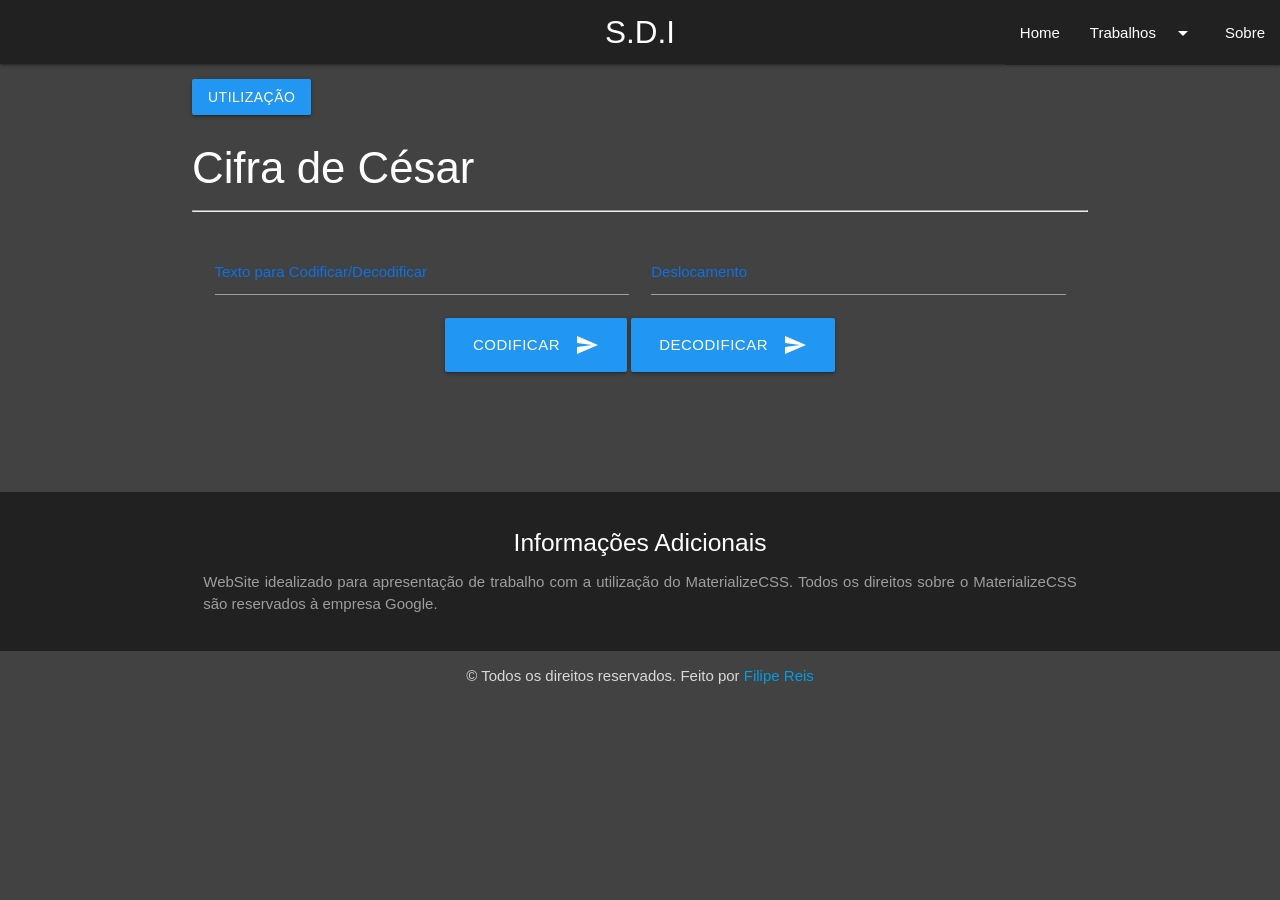
==== cifradecesar.html @ 907325c3 "Add files via upload" ====
<!DOCTYPE html>
<html lang="pt-br">
  <head>
    <meta http-equiv="Content-Type" content="text/html; charset=UTF-8"/>
    <title>S.D.I - Cifra de César</title>
    <meta name="viewport" content="width=device-width, initial-scale=1">
    
    <!-- CSS  -->
    <link href="https://fonts.googleapis.com/icon?family=Material+Icons" rel="stylesheet">
    <link href="css/materialize.css" type="text/css" rel="stylesheet" media="screen,projection"/>
    <link href="css/style.css" type="text/css" rel="stylesheet" media="screen,projection"/>
  </head>
    <body class="grey darken-3">

     <!-- Barra de Navegação -->
      <header>
        <div>
          <ul id="dropdownOne" class="dropdown-content">
            <li><a href="cifradecesar.html"><span class="black-text">Cifra de César</span></a></li>
            <li class="divider"></li>
            <li><a href="cifradevigenere.html"><span class="black-text">Cifra de Vigenère</span></a></li>
          </ul>

          <ul id="dropdownTwo" class="dropdown-content">
            <li><a href="cifradecesar.html"><span class="black-text">Cifra de César</span></a></li>
            <li class="divider"></li>
            <li><a href="cifradevigenere.html"><span class="black-text">Cifra de Vigenère</span></a></li>
          </ul>
        
          <nav class="grey darken-4" role="navigation">
            <div class="nav-wrapper">
              <a href="index.html" id="logo-container" class="brand-logo center">S.D.I</a>
              <ul class="right grey darken-4 hide-on-med-and-down">
                <li><a class=" waves-effect" href="index.html">Home</a></li>
                <li><a class="dropdown-trigger waves-effect" href="#!" data-target="dropdownOne">Trabalhos<i class="material-icons right">arrow_drop_down</i></a></li>
                <li><a class=" waves-effect" href="sobre.html">Sobre</a></li>
              </ul>

              <ul id="nav-mobile" class="sidenav grey darken-4 no-pad-bot">
                <li><a href="index.html"><span class="white-text waves-effect">Home</span></a></li>
                <li><a class="dropdown-trigger waves-effect" href="#!" data-target="dropdownTwo"><span class="white-text">Trabalhos<i class="material-icons right">arrow_drop_down</i></span></a></li>
                <li><a href="sobre.html"><span class="white-text waves-effect">Sobre</span></a></li> 
              </ul>
              <a href="#" data-target="nav-mobile" class="sidenav-trigger"><i class="material-icons">menu</i></a>
            </div>
          </nav>         
        </div>      
      </header>
      
      <!-- Conteúdo Principal -->
      <main>
        <div class="section container">
          <!-- Disparo do modal -->
          <a class="blue waves-effect waves-light btn modal-trigger" href="#modal1">utilização</a>

          <!-- Estrutura do Modal -->
          <div id="modal1" class="modal">
            <div class="modal-content">
              <h4>Instruções de uso</h4>
              <p>1º Digite uma frase na caixa 'Texto para Codificar/Decodificar';</p>
              <p>2º Escolha a chave na seção Deslocamento;</p>
              <p>3º Se Codificação clique em Codificar;</p>
              <p>4º Se Decodificação clique em Decodificar.</p>
            </div>
            <div class="modal-footer">
              <a href="#!" class="modal-close waves-effect waves-green btn-flat">Ok</a>
            </div>
          </div>

          <!-- Cifra de César -->
          <h3 id="cifra_cesar" class="white-text text-lighten-4">Cifra de César</h3>
          <hr />
          <div class="">
            <div class="section row">
              <form action="" class="col m12 s12 l12">
                <div class="input-field col s6">
                  <input type="text" name="" id="texto_codificar" class="validate"/>
                  <label for="texto_codificar">Texto para Codificar/Decodificar</label>
                </div>

                <div class="input-field col s6">
                  <input type="text" name="" id="deslocamento" class="validate" />
                  <label for="deslocamento">Deslocamento</label>
                </div>
              </form>
              <div class="row center">
                <a href="#" id="download-button1" class="btn-large waves-effect waves-light blue" onclick="cifraDeCesarCodifica()">Codificar<i class="material-icons right">send</i></a>
                <a href="#" id="download-button2" class="btn-large waves-effect waves-light blue" onclick="cifraDeCesarDecodifica()">Decodificar<i class="material-icons right">send</i></a>
              </div>

              <div class="section row" >
                <div id="resultados"></div>
              </div>
            </div>
          </div>
        </div>    
      </main>

      <!-- Rodapé -->
      <footer class="page-footer grey darken-4">
        <div class="container">
          <div class="row">
            <div class="col l12 s12 m12">
              <h5 class="white-text center-align">Informações Adicionais</h5>
              <p class="grey-text text-justify">WebSite idealizado para apresentação de trabalho com a utilização do MaterializeCSS. Todos os direitos sobre o MaterializeCSS são reservados à empresa Google.</p>
            </div>              
          </div>
        </div>

        <div class="footer-copyright grey darken-3">
          <div class="container">
            <div class="center-align">
              <span>&copy Todos os direitos reservados.</span>
              <span>Feito por <a href="https://github.com/filipedosreissantos">Filipe Reis</a></span>
            </div>
          </div>
        </div>
      </footer>

      <script type="text/javascript" src="js/jquery-2.1.1.js"></script>
      <script type="text/javascript" src="js/materialize.js"></script>
      <script type="text/javascript" src="js/init.js"></script>
      <script type="text/javascript" src="js/cifraDeCesar.js"></script>
    </body>
</html>
---- css/style.css ----
.text-justify {
    text-align: justify;
}

.div-scroll {
    overflow: auto;
}

.input-field label {
    color:rgb(13, 113, 228);
  }
  /* label focus color */
  .input-field input[type=text]:focus + label input[type=email]:focus {
    color: rgb(13, 113, 228);
  }
  /* label underline focus color */
  .input-field input[type=text]:focus input[type=email]:focus{
    border-bottom: 1px solid rgb(13, 113, 228);
    box-shadow: 0 1px 0 0 rgb(13, 113, 228);
  }
  /* valid color */
  .input-field input[type=text].valid input[type=email].valid{
    border-bottom: 1px solid rgb(13, 113, 228);
    box-shadow: 0 1px 0 0 rgb(13, 113, 228);
  }
  /* invalid color */
  .input-field input[type=text].invalid input[type=email].invalid{
    border-bottom: 1px solid rgb(13, 113, 228);
    box-shadow: 0 1px 0 0 rgb(13, 113, 228);
  }
  /* icon prefix focus color */
  .input-field .prefix.active {
    color: rgb(13, 113, 228);
  
  }
  
  input:not([type]):focus:not([readonly]),
  input[type=text]:not(.browser-default):focus:not([readonly]),
  input[type=password]:not(.browser-default):focus:not([readonly]),
  input[type=email]:not(.browser-default):focus:not([readonly]),
  input[type=url]:not(.browser-default):focus:not([readonly]),
  input[type=time]:not(.browser-default):focus:not([readonly]),
  input[type=date]:not(.browser-default):focus:not([readonly]),
  input[type=datetime]:not(.browser-default):focus:not([readonly]),
  input[type=datetime-local]:not(.browser-default):focus:not([readonly]),
  input[type=tel]:not(.browser-default):focus:not([readonly]),
  input[type=number]:not(.browser-default):focus:not([readonly]),
  input[type=search]:not(.browser-default):focus:not([readonly]),
  textarea.materialize-textarea:focus:not([readonly]) {
    border-bottom: 1px solid rgb(13, 113, 228);
    -webkit-box-shadow: 0 1px 0 0 rgb(13, 113, 228);
            box-shadow: 0 1px 0 0 rgb(13, 113, 228);
  }
  
  input:not([type]):focus:not([readonly]) + label,
  input[type=text]:not(.browser-default):focus:not([readonly]) + label,
  input[type=password]:not(.browser-default):focus:not([readonly]) + label,
  input[type=email]:not(.browser-default):focus:not([readonly]) + label,
  input[type=url]:not(.browser-default):focus:not([readonly]) + label,
  input[type=time]:not(.browser-default):focus:not([readonly]) + label,
  input[type=date]:not(.browser-default):focus:not([readonly]) + label,
  input[type=datetime]:not(.browser-default):focus:not([readonly]) + label,
  input[type=datetime-local]:not(.browser-default):focus:not([readonly]) + label,
  input[type=tel]:not(.browser-default):focus:not([readonly]) + label,
  input[type=number]:not(.browser-default):focus:not([readonly]) + label,
  input[type=search]:not(.browser-default):focus:not([readonly]) + label,
  textarea.materialize-textarea:focus:not([readonly]) + label {
    color: rgb(13, 113, 228);
  }
  
  input:not([type]):focus.valid ~ label,
  input[type=text]:not(.browser-default):focus.valid ~ label,
  input[type=password]:not(.browser-default):focus.valid ~ label,
  input[type=email]:not(.browser-default):focus.valid ~ label,
  input[type=url]:not(.browser-default):focus.valid ~ label,
  input[type=time]:not(.browser-default):focus.valid ~ label,
  input[type=date]:not(.browser-default):focus.valid ~ label,
  input[type=datetime]:not(.browser-default):focus.valid ~ label,
  input[type=datetime-local]:not(.browser-default):focus.valid ~ label,
  input[type=tel]:not(.browser-default):focus.valid ~ label,
  input[type=number]:not(.browser-default):focus.valid ~ label,
  input[type=search]:not(.browser-default):focus.valid ~ label,
  textarea.materialize-textarea:focus.valid ~ label {
    color: rgb(13, 113, 228);
  }
  
  /* Validation Sass Placeholders */
  input.valid:not([type]), input.valid:not([type]):focus,
  input[type=text].valid:not(.browser-default),
  input[type=text].valid:not(.browser-default):focus,
  input[type=password].valid:not(.browser-default),
  input[type=password].valid:not(.browser-default):focus,
  input[type=email].valid:not(.browser-default),
  input[type=email].valid:not(.browser-default):focus,
  input[type=url].valid:not(.browser-default),
  input[type=url].valid:not(.browser-default):focus,
  input[type=time].valid:not(.browser-default),
  input[type=time].valid:not(.browser-default):focus,
  input[type=date].valid:not(.browser-default),
  input[type=date].valid:not(.browser-default):focus,
  input[type=datetime].valid:not(.browser-default),
  input[type=datetime].valid:not(.browser-default):focus,
  input[type=datetime-local].valid:not(.browser-default),
  input[type=datetime-local].valid:not(.browser-default):focus,
  input[type=tel].valid:not(.browser-default),
  input[type=tel].valid:not(.browser-default):focus,
  input[type=number].valid:not(.browser-default),
  input[type=number].valid:not(.browser-default):focus,
  input[type=search].valid:not(.browser-default),
  input[type=search].valid:not(.browser-default):focus,
  textarea.materialize-textarea.valid,
  textarea.materialize-textarea.valid:focus, .select-wrapper.valid > input.select-dropdown {
    border-bottom: 1px solid rgb(13, 113, 228);
    -webkit-box-shadow: 0 1px 0 0 rgb(13, 113, 228);
            box-shadow: 0 1px 0 0 rgb(13, 113, 228);
  }
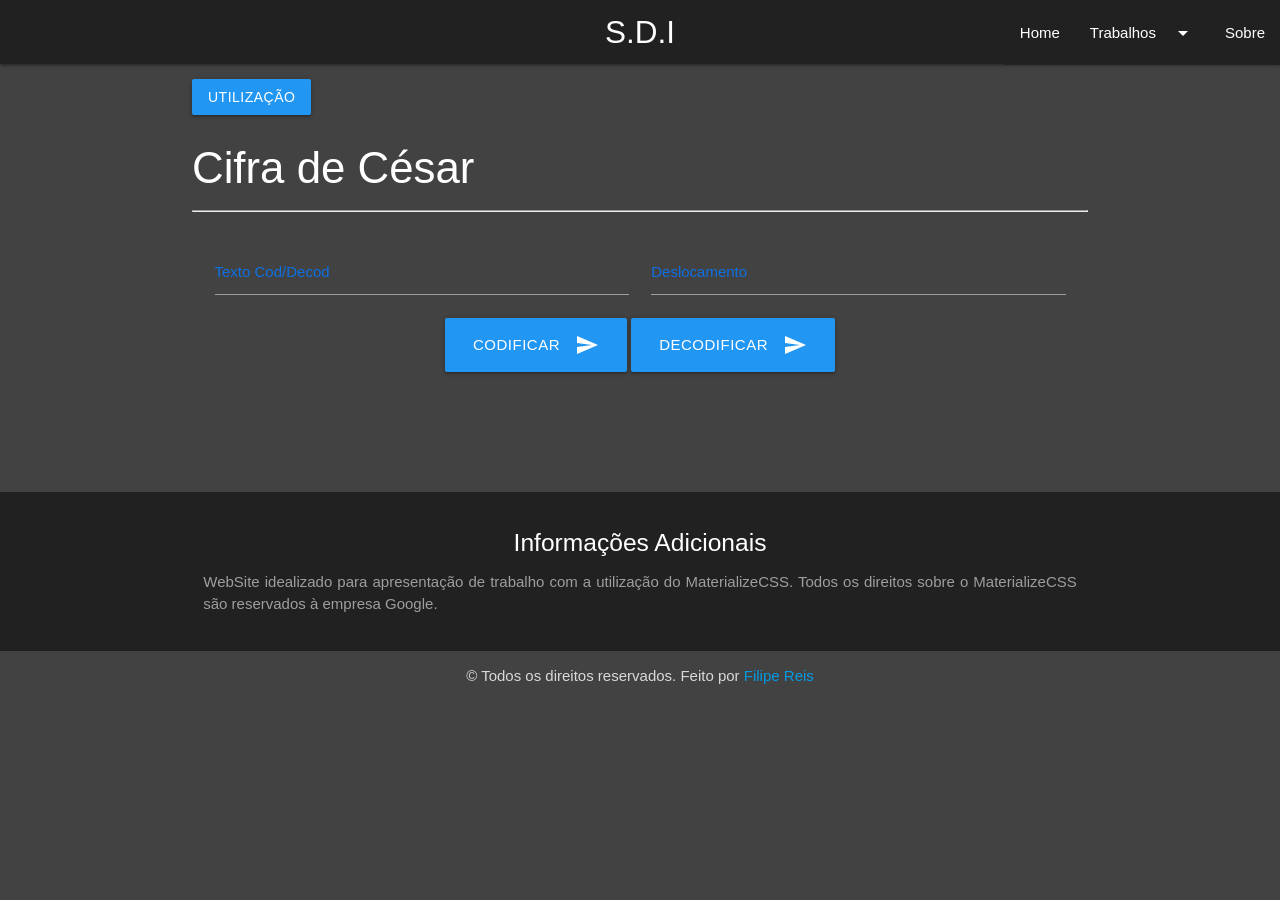
==== commit 599209d7: "Add files via upload" ====
--- a/cifradecesar.html
+++ b/cifradecesar.html
@@ -51,14 +51,14 @@
       <main>
         <div class="section container">
           <!-- Disparo do modal -->
-          <a class="blue waves-effect waves-light btn modal-trigger" href="#modal1">utilização</a>
+          <a class="blue waves-effect waves-light btn modal-trigger" href="#modal1">Utilização</a>
 
           <!-- Estrutura do Modal -->
           <div id="modal1" class="modal">
             <div class="modal-content">
               <h4>Instruções de uso</h4>
-              <p>1º Digite uma frase na caixa 'Texto para Codificar/Decodificar';</p>
-              <p>2º Escolha a chave na seção Deslocamento;</p>
+              <p>1º Digite uma frase na seção Texto Cod/Decod;</p>
+              <p>2º Insira um número na seção Deslocamento;</p>
               <p>3º Se Codificação clique em Codificar;</p>
               <p>4º Se Decodificação clique em Decodificar.</p>
             </div>
@@ -75,11 +75,11 @@
               <form action="" class="col m12 s12 l12">
                 <div class="input-field col s6">
                   <input type="text" name="" id="texto_codificar" class="validate"/>
-                  <label for="texto_codificar">Texto para Codificar/Decodificar</label>
+                  <label for="texto_codificar">Texto Cod/Decod</label>
                 </div>
 
                 <div class="input-field col s6">
-                  <input type="text" name="" id="deslocamento" class="validate" />
+                  <input type="number" name="" id="deslocamento" class="validate" />
                   <label for="deslocamento">Deslocamento</label>
                 </div>
               </form>
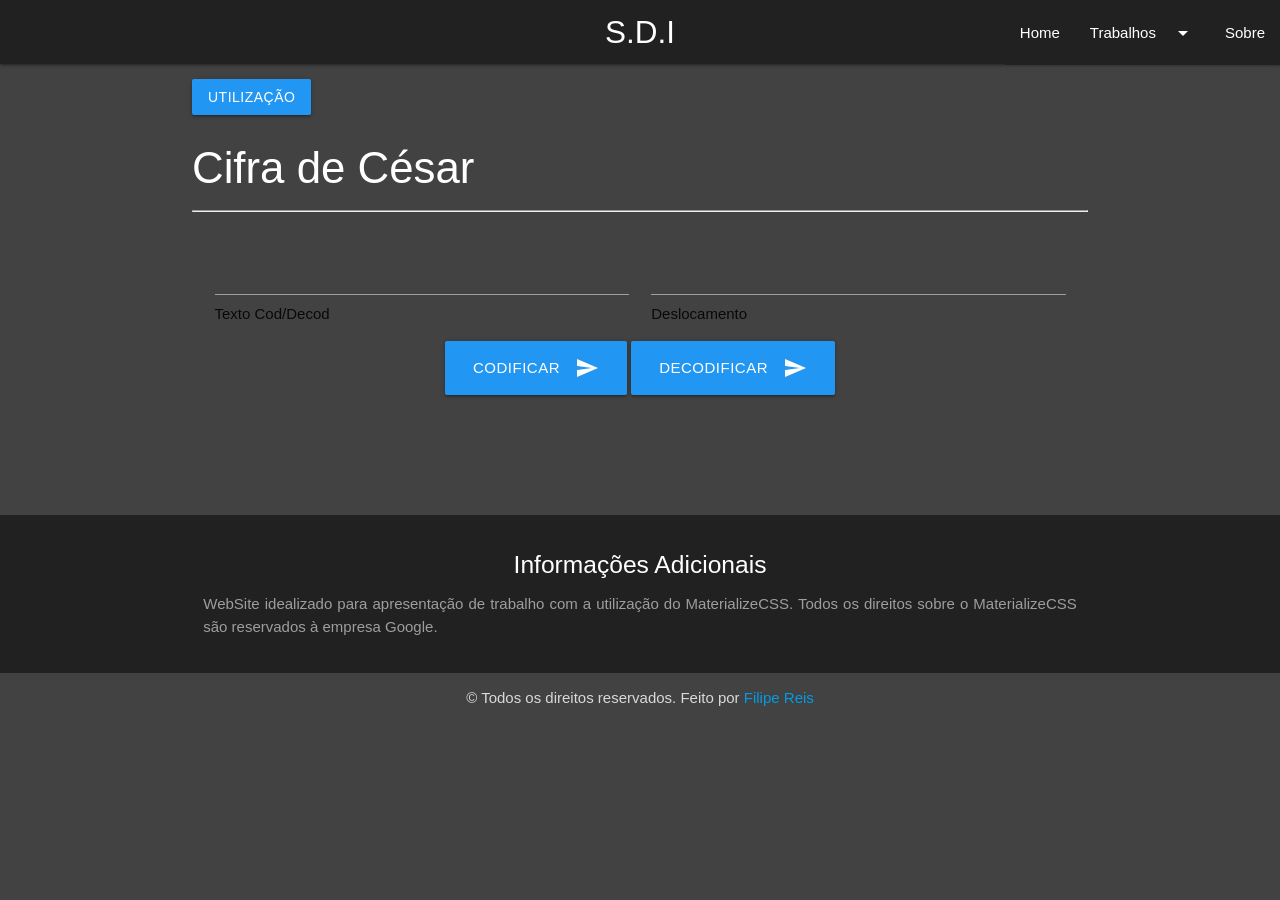
==== commit bbd6c1de: "Add files via upload" ====
--- a/cifradecesar.html
+++ b/cifradecesar.html
@@ -74,12 +74,12 @@
             <div class="section row">
               <form action="" class="col m12 s12 l12">
                 <div class="input-field col s6">
-                  <input type="text" name="" id="texto_codificar" class="validate"/>
+                  <input type="text" name="" id="texto_codificar" class="validate white-text/>
                   <label for="texto_codificar">Texto Cod/Decod</label>
                 </div>
 
                 <div class="input-field col s6">
-                  <input type="number" name="" id="deslocamento" class="validate" />
+                  <input type="text" name="" id="deslocamento" class="validate white-text/>
                   <label for="deslocamento">Deslocamento</label>
                 </div>
               </form>
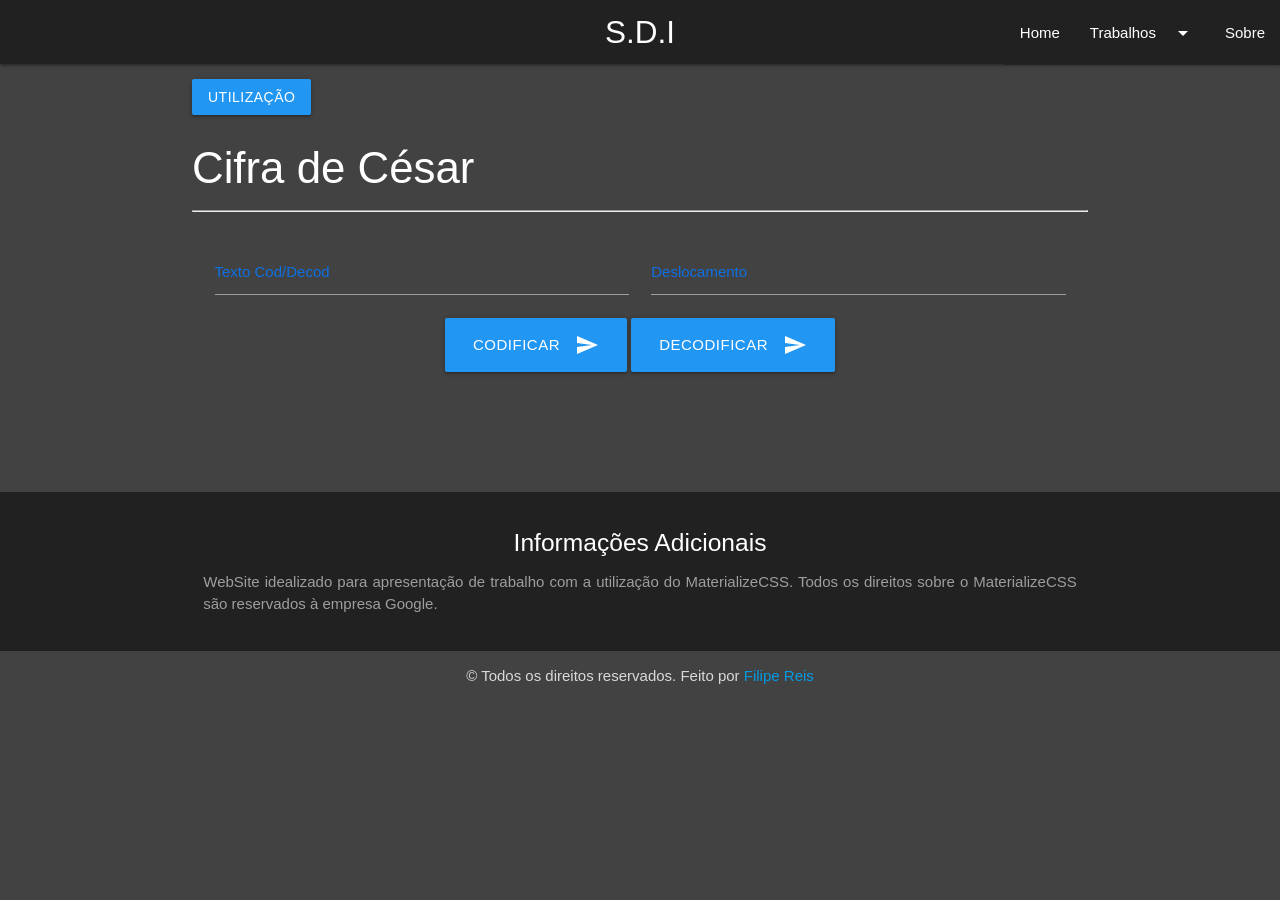
==== commit 9b2a9513: "Add files via upload" ====
--- a/cifradecesar.html
+++ b/cifradecesar.html
@@ -74,12 +74,12 @@
             <div class="section row">
               <form action="" class="col m12 s12 l12">
                 <div class="input-field col s6">
-                  <input type="text" name="" id="texto_codificar" class="validate white-text/>
+                  <input type="text" name="" id="texto_codificar" class="validate white-text"/>
                   <label for="texto_codificar">Texto Cod/Decod</label>
                 </div>
 
                 <div class="input-field col s6">
-                  <input type="text" name="" id="deslocamento" class="validate white-text/>
+                  <input type="text" name="" id="deslocamento" class="validate white-text"/>
                   <label for="deslocamento">Deslocamento</label>
                 </div>
               </form>
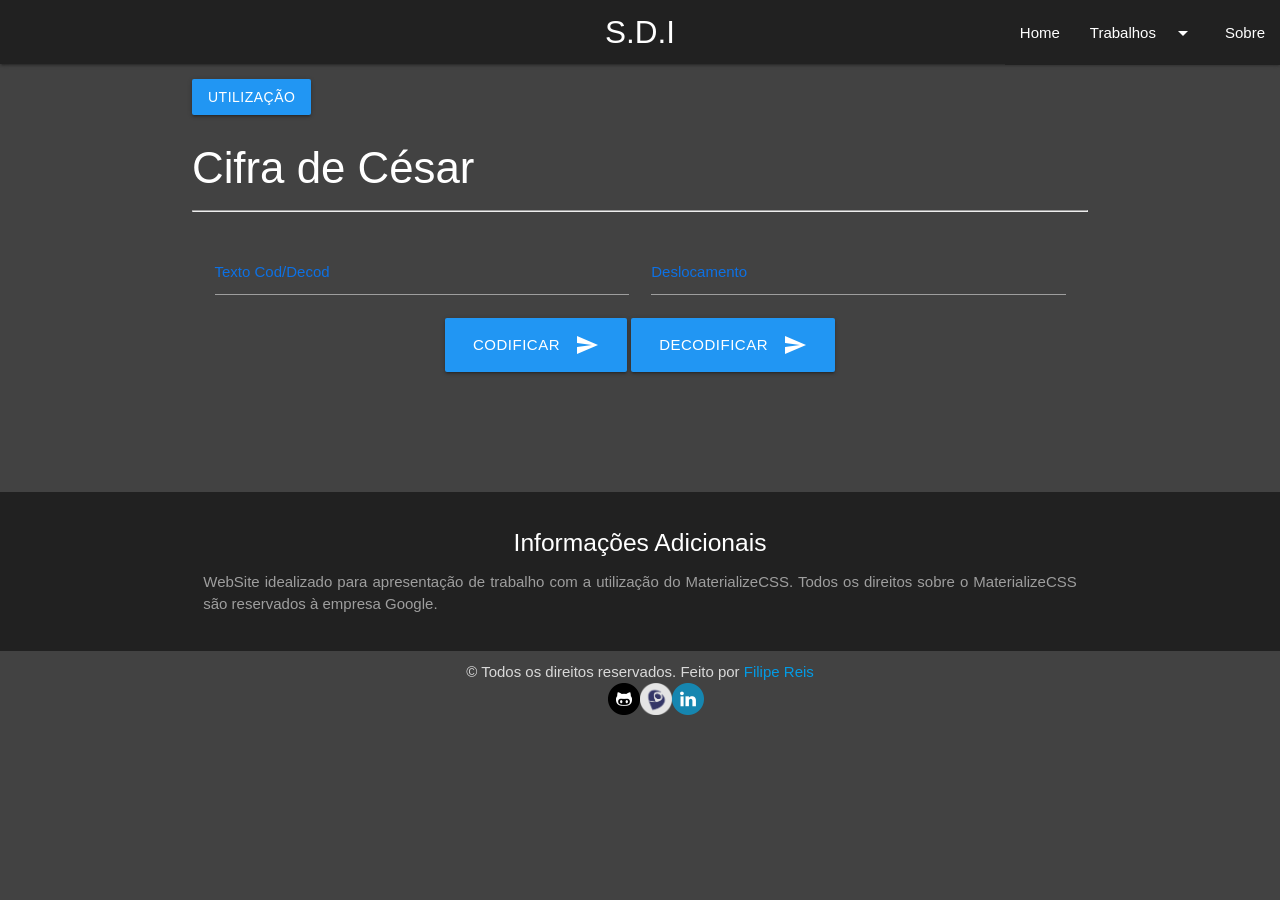
==== commit ec0c78e7: "Add files via upload" ====
--- a/cifradecesar.html
+++ b/cifradecesar.html
@@ -109,10 +109,15 @@
 
         <div class="footer-copyright grey darken-3">
           <div class="container">
-            <div class="center-align">
-              <span>&copy Todos os direitos reservados.</span>
-              <span>Feito por <a href="https://github.com/filipedosreissantos">Filipe Reis</a></span>
-            </div>
+              <div class="center-align">
+                  <span>&copy Todos os direitos reservados.</span>
+                  <span>Feito por <a href="https://www.facebook.com/profile.php?id=100030071348523">Filipe Reis</a></span>
+                  <ul class="social-media">
+                      <li class="right"><a id="linkedin" href="https://www.linkedin.com/in/fdrs">LinkedIn</a></li>
+                      <li class="right"><a id="lattes" href="http://lattes.cnpq.br/3772264419468511">Currículo Lattes</a></li>
+                      <li class="right"><a id="github" href="https://filipefdrs.github.io/">GitHub</a></li>
+                  </ul>
+              </div>
           </div>
         </div>
       </footer>
--- a/css/style.css
+++ b/css/style.css
@@ -5,6 +5,29 @@
 .div-scroll {
     overflow: auto;
 }
+
+.social-media {
+  list-style-type: none !important;
+  margin: 0px auto !important;
+  padding: 0 !important;
+  overflow: hidden !important;
+  max-width: 128px !important;
+}
+
+.social-media li a {
+  display: block !important; 
+  text-align: center !important;
+  height: 32px !important;
+  width: 32px !important;
+  text-indent: -9999px !important;
+  overflow: hidden !important;
+  background-size: 32px !important;
+  
+}
+
+#linkedin { background-image: url('../img/linkedin.png'); }
+#lattes { background-image: url('../img/lattes.png'); }
+#github { background-image: url('../img/github.png'); }
 
 .input-field label {
     color:rgb(13, 113, 228);
